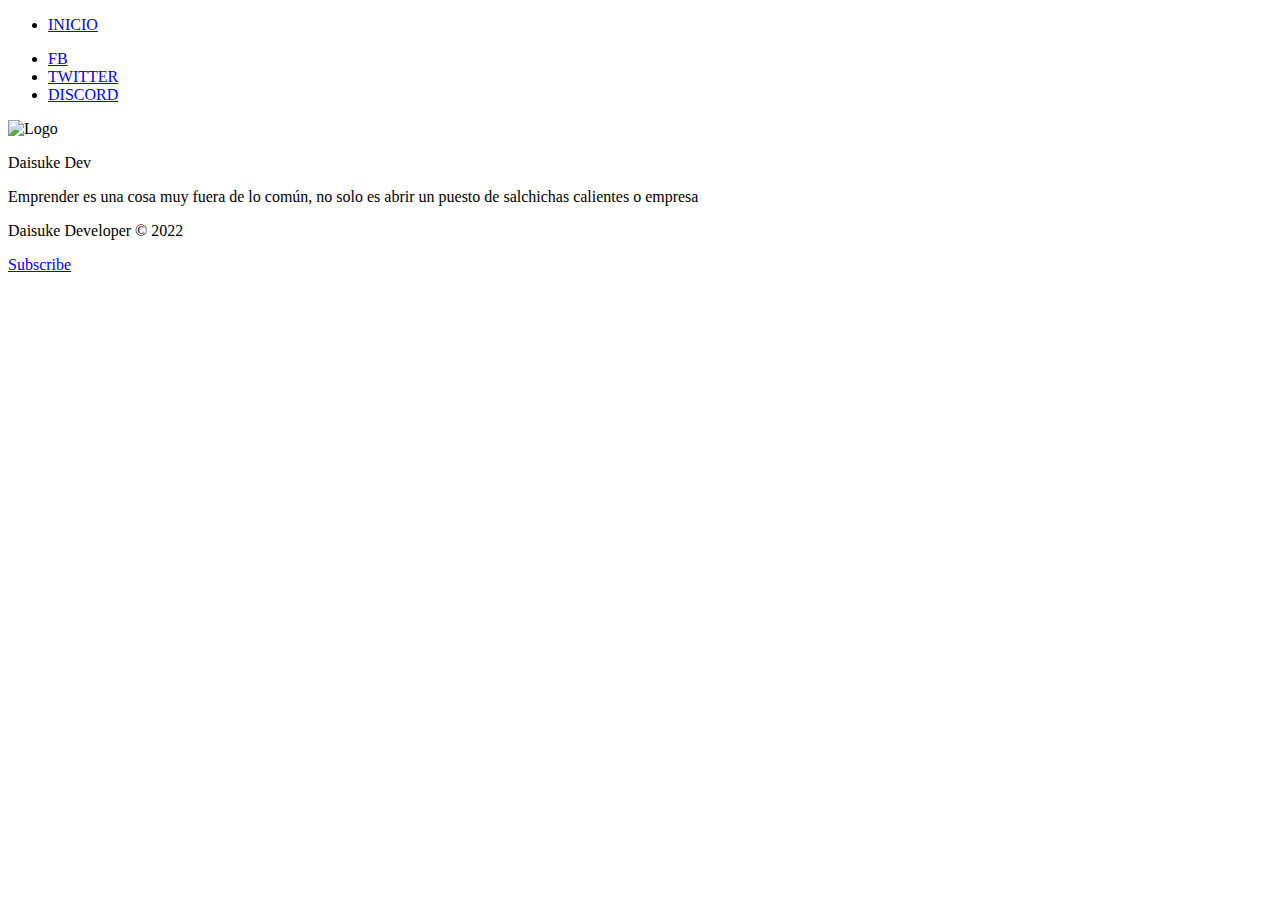
==== docs/index.html @ c6efb947 "Rename index.html to docs/index.html" ====
<!DOCTYPE html>
<html lang="en">

<head>
  <meta charset="UTF-8">
  <meta http-equiv="X-UA-Compatible" content="IE=edge">
  <meta name="viewport" content="width=device-width, initial-scale=1.0">
  <!-- CSS -->
  <link rel="stylesheet" href="./css/style.css">
  <!-- TITLE -->
  <title>Daisuke</title>
</head>

<body>
  <div class="container">
    <div class="container_navigation">
      <nav class="nav_container">
        <ul class="nav_list">
          <li><a href="#">INICIO</a></li>
        </ul>
        <ul class="nav_list">
          <li><a href="https://web.facebook.com/daisuke.kambe.372661" target="_blank">FB</a></li>
          <li><a href="https://twitter.com/daisukedevelop1" target="_blank">TWITTER</a></li>
          <li><a href="https://discord.gg/sTjw9Q6BDT" target="_blank">DISCORD</a></li>
        </ul>
      </nav>
    </div>
    <div class="container_header">
      <header class="header_container">
        <div class="header_img">
          <img src="https://cdn.discordapp.com/avatars/784993069542932480/c3b07c38c0b1dd23f15b271d300d5990.png"
            alt="Logo" width="170px" height="170px">
        </div>
        <div class="header_content">
          <div class="header_title">
            <p>Daisuke Dev</p>
          </div>
          <div class="header_bio">
            <p>Emprender es una cosa muy fuera de lo común, no solo es abrir un puesto de salchichas calientes o empresa
            </p>
          </div>
        </div>
      </header>
    </div>
    <div class="container_content">
    </div>
    <div class="container_footer">
      <footer class="footer_container">
        <p>Daisuke Developer <span>© 2022</span></p>
        <a class="color-click" href="#">Subscribe</a>
      </footer>
    </div>
  </div>
  <script src="./js/script.js"></script>
</body>

</html>
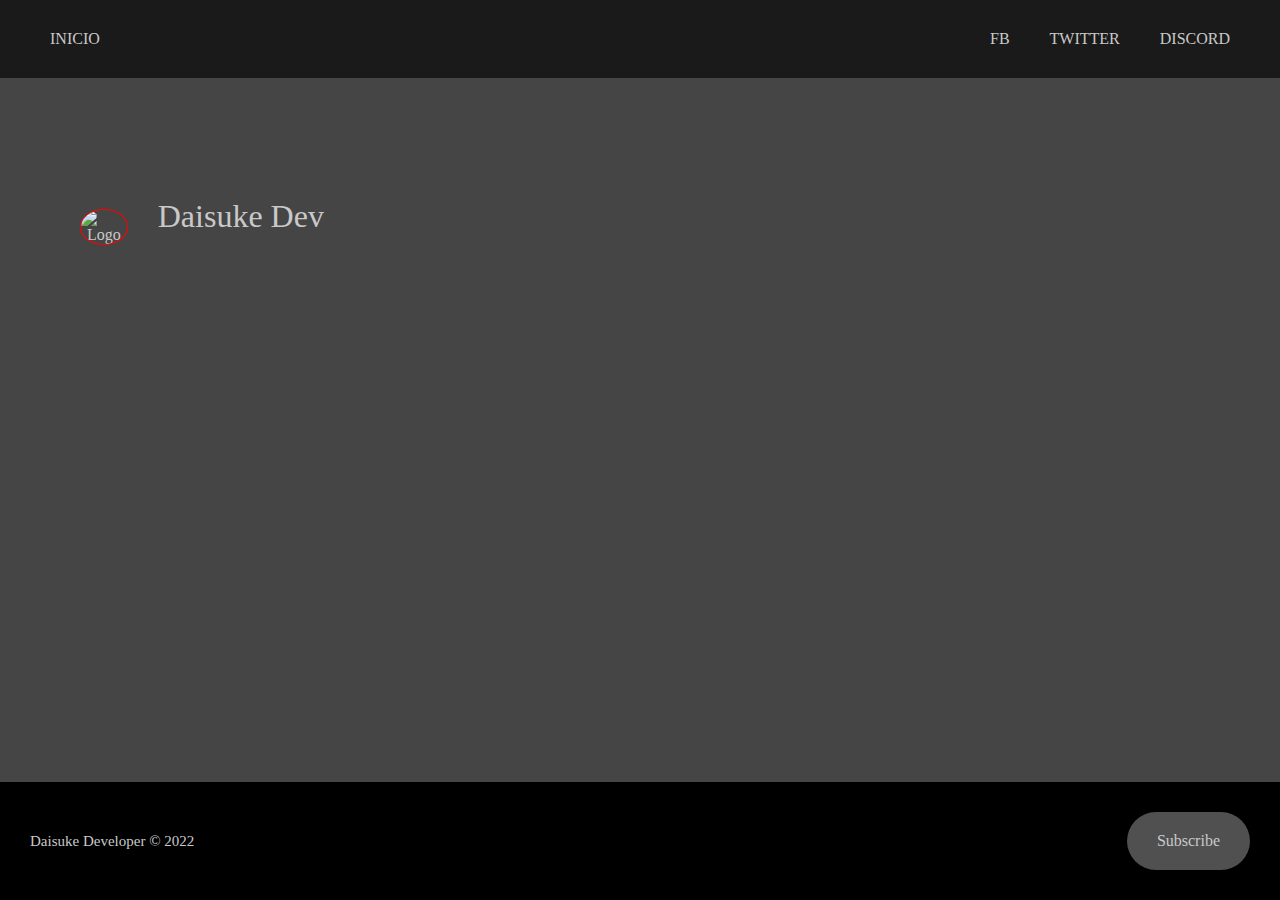
==== commit efe27329: "Update index.html" ====
--- a/docs/index.html
+++ b/docs/index.html
@@ -36,8 +36,7 @@
             <p>Daisuke Dev</p>
           </div>
           <div class="header_bio">
-            <p>Emprender es una cosa muy fuera de lo común, no solo es abrir un puesto de salchichas calientes o empresa
-            </p>
+            <p></p>
           </div>
         </div>
       </header>
--- a/docs/css/style.css
+++ b/docs/css/style.css
@@ -0,0 +1,128 @@
+:root {
+  --color-nav: #1a1a1a;
+  --color-background: #454545;
+  --color: #c9c9c9;
+  --color-button: #505050;
+  --color-footer: #000000;
+}
+
+* {
+  margin: 0;
+  padding: 0;
+  box-sizing: border-box;
+  color: var(--color);
+}
+
+.container {
+  padding: 0;
+}
+
+body {
+  background: var(--color-background);
+  color: var(--color);
+}
+
+
+.nav_container {
+  top: 0;
+  left: 0;
+  right: 0;
+  background: var(--color-nav);
+  display: flex;
+  justify-content: space-between;
+  width: 100%;
+  margin: auto;
+  margin-bottom: 50px;
+}
+
+.nav_list {
+  display: flex;
+  padding: 30px;
+}
+
+.nav_list li {
+  list-style: none;
+}
+
+.nav_list li a {
+  text-decoration: none;
+  padding: 10px 20px;
+  color: var(--color);
+  transition: .8s all ease-in-out;
+}
+
+.nav_list li a:hover {
+  background: var(--color-dark);
+}
+
+
+.nav_list li a:hover {
+  background: #7a7a7a;
+}
+
+
+
+.header_container {
+  display: flex;
+  flex-direction: row;
+  align-items: flex-start;
+  justify-content: flex-start;
+  text-align: center;
+  align-items: center;
+  padding: 40px;
+  margin: 40px;
+}
+
+.header_img img {
+  border: red 1px solid;
+  border-radius: 50%;
+}
+
+.header_content {
+  text-align: start;
+  margin: 20px;
+  display: flex;
+  flex-direction: column;
+  width: 100%;
+}
+
+
+.header_title {
+  margin: 10px;
+  font-size: 2em;
+}
+
+.header_bio {
+  margin: 10px;
+  font-size: 1.5em;
+}
+
+
+
+.footer_container {
+  position: absolute;
+  bottom: 0;
+  left: 0;
+  right: 0;
+  background: var(--color-footer);
+  padding: 30px;
+  display: flex;
+  align-items: center;
+  justify-content: space-between;
+}
+
+.footer_container p {
+  font-size: 15px;
+}
+
+.footer_container span {
+  color: var(--color)
+}
+
+.footer_container a {
+  padding: 20px 30px;
+  background: var(--color-button);
+  text-decoration: none;
+  border-radius: 100px;
+  color: var(--color);
+}
